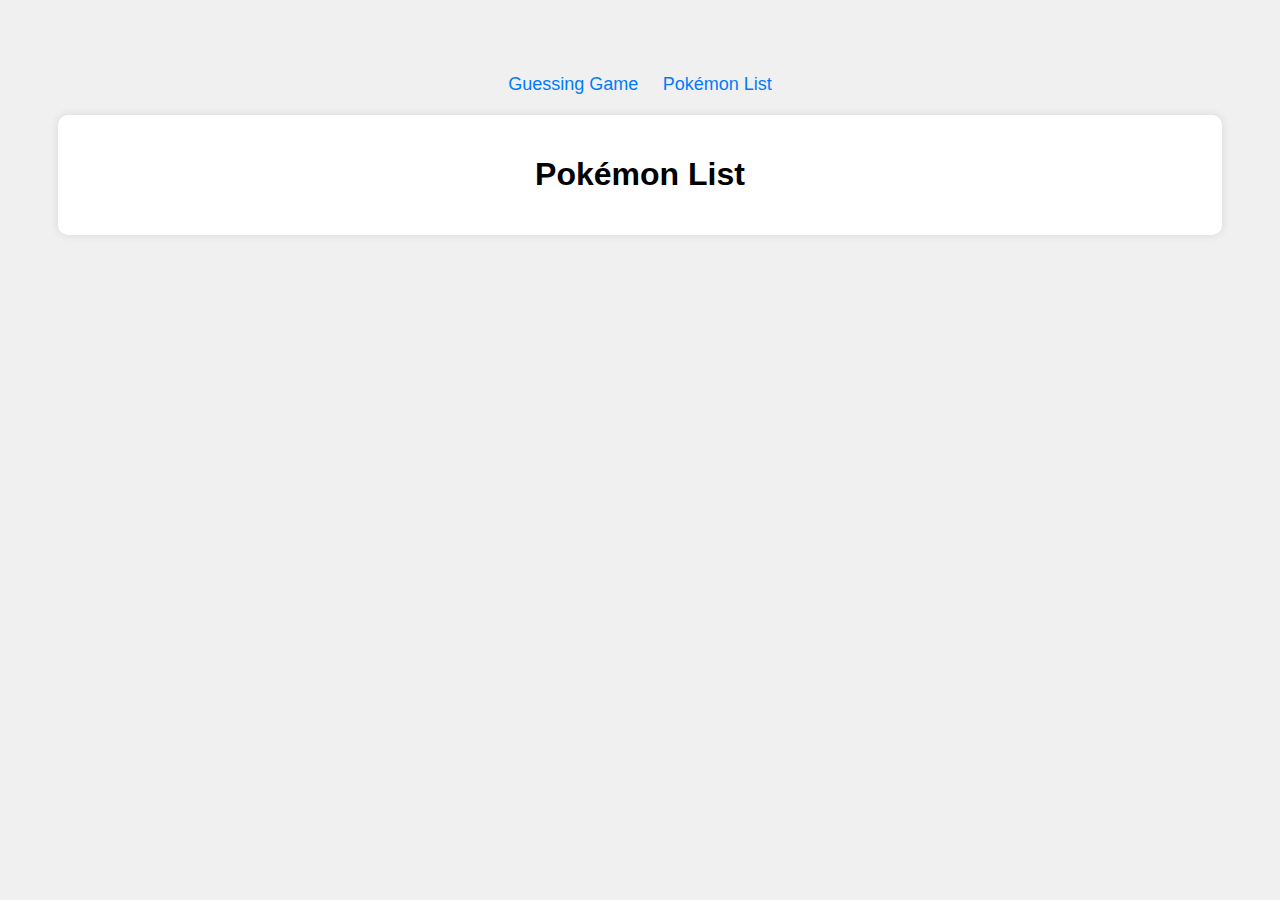
==== pokemon-list.html @ e8855eab "First commit" ====
<!DOCTYPE html>
<html lang="en">
<head>
    <meta charset="UTF-8">
    <meta name="viewport" content="width=device-width, initial-scale=1.0">
    <title>Pokémon List</title>
    <link rel="stylesheet" href="styles.css">
</head>
<body>
    <nav>
        <ul>
            <li><a href="index.html">Guessing Game</a></li>
            <li><a href="pokemon-list.html">Pokémon List</a></li>
        </ul>
    </nav>
    <div class="pokemon-list-container">
        <h1>Pokémon List</h1>
        <div id="pokemon-list"></div>
    </div>

    <script src="list.js"></script>
</body>
</html>
---- styles.css ----
/* styles.css */
body {
    font-family: Arial, sans-serif;
    background-color: #f0f0f0;
    text-align: center;
    padding: 50px;
}

.game-container {
    background-color: white;
    padding: 20px;
    border-radius: 10px;
    box-shadow: 0 0 10px rgba(0, 0, 0, 0.1);
}

#pokemon-container {
    margin: 20px 0;
}

#pokemon-image {
    width: 200px;
    height: 200px;
}

#guess-input {
    padding: 10px;
    font-size: 16px;
    width: 200px;
    margin: 10px 0;
}

#guess-button {
    padding: 10px 20px;
    font-size: 16px;
    cursor: pointer;
}

#message {
    margin-top: 20px;
    font-size: 18px;
    font-weight: bold;
}
nav {
    margin-bottom: 20px;
}

nav ul {
    list-style: none;
    padding: 0;
}

nav ul li {
    display: inline;
    margin: 0 10px;
}

nav ul li a {
    text-decoration: none;
    font-size: 18px;
    color: #007BFF;
}

nav ul li a:hover {
    text-decoration: underline;
}

.game-container,
.pokemon-list-container {
    background-color: white;
    padding: 20px;
    border-radius: 10px;
    box-shadow: 0 0 10px rgba(0, 0, 0, 0.1);
}

.pokemon-card {
    display: inline-block;
    background-color: #fff;
    border: 1px solid #ddd;
    border-radius: 10px;
    box-shadow: 0 0 5px rgba(0, 0, 0, 0.1);
    margin: 10px;
    padding: 10px;
    width: 200px;
    text-align: left;
}

.pokemon-card img {
    width: 100%;
    height: auto;
}

.pokemon-card h3 {
    margin: 10px 0 5px;
}

.pokemon-card p {
    margin: 5px 0;
}
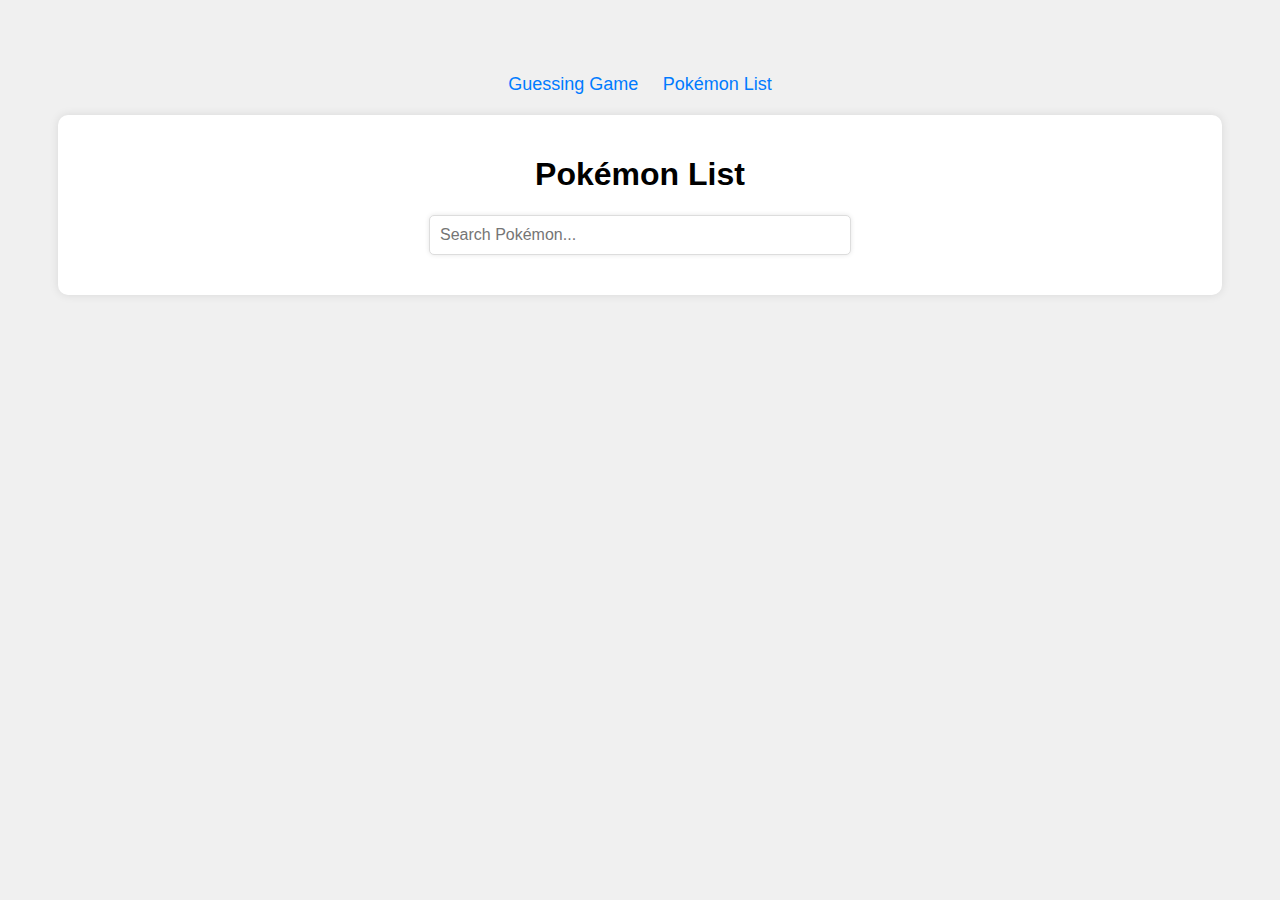
==== commit f7c5fb27: "Add pokemon list" ====
--- a/pokemon-list.html
+++ b/pokemon-list.html
@@ -15,6 +15,7 @@
     </nav>
     <div class="pokemon-list-container">
         <h1>Pokémon List</h1>
+        <input type="text" id="search-input" placeholder="Search Pokémon...">
         <div id="pokemon-list"></div>
     </div>
 
--- a/styles.css
+++ b/styles.css
@@ -39,6 +39,16 @@
     margin-top: 20px;
     font-size: 18px;
     font-weight: bold;
+}
+#search-input {
+    padding: 10px;
+    font-size: 16px;
+    width: 80%;
+    max-width: 400px;
+    margin-bottom: 20px;
+    border: 1px solid #ddd;
+    border-radius: 5px;
+    box-shadow: 0 0 5px rgba(0, 0, 0, 0.1);
 }
 nav {
     margin-bottom: 20px;
